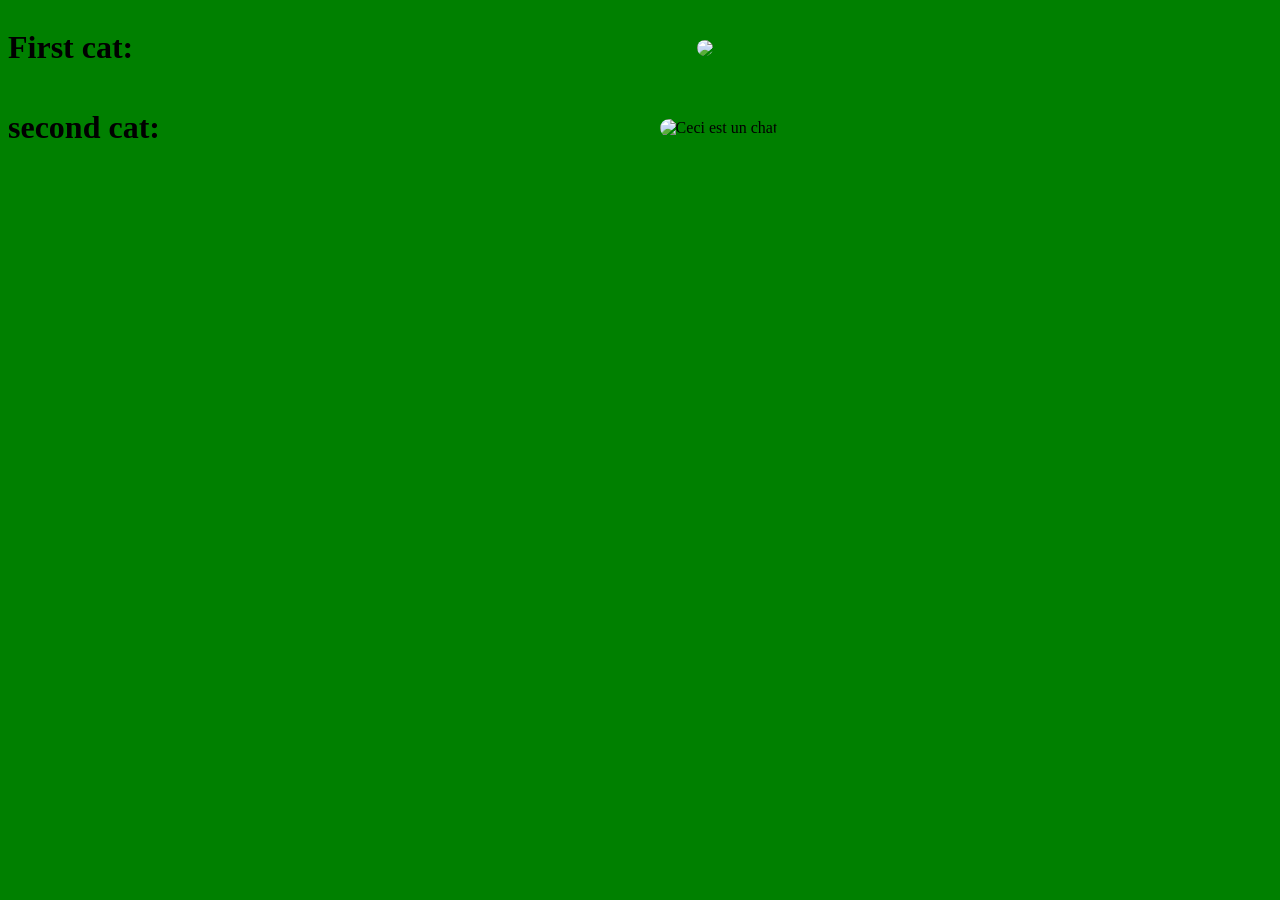
==== Chapitre2_Exo1/index.html @ 19771270 "chap 2 exo 1" ====
<!DOCTYPE html>
<html>
<head>
    <title>Sandbox</title>
    <meta charset="UTF-8" />
    <link rel="stylesheet" href="style.css">
</head>

<body>
<div id="app"></div>
<div class="first-card">
    <h1 class="card-title">First cat:</h1>
    <img src="https://placecats.com/400/200" class="card-img" />
</div>
<div class="second-card">
    <h1 class="card-title">second cat:</h1>
</div>
<script src="index.js"></script>
</body>
</html>
---- Chapitre2_Exo1/style.css ----
body {
    background-color: green;
}
div {
    display: flex;
    justify-content: center;
    align-items: center;
    gap: 5px;
}
img {
   height: auto;
   border-radius: 50px;
    margin: 0 auto;
    padding: 20px;
}
h1 {
    text-align: center;
}
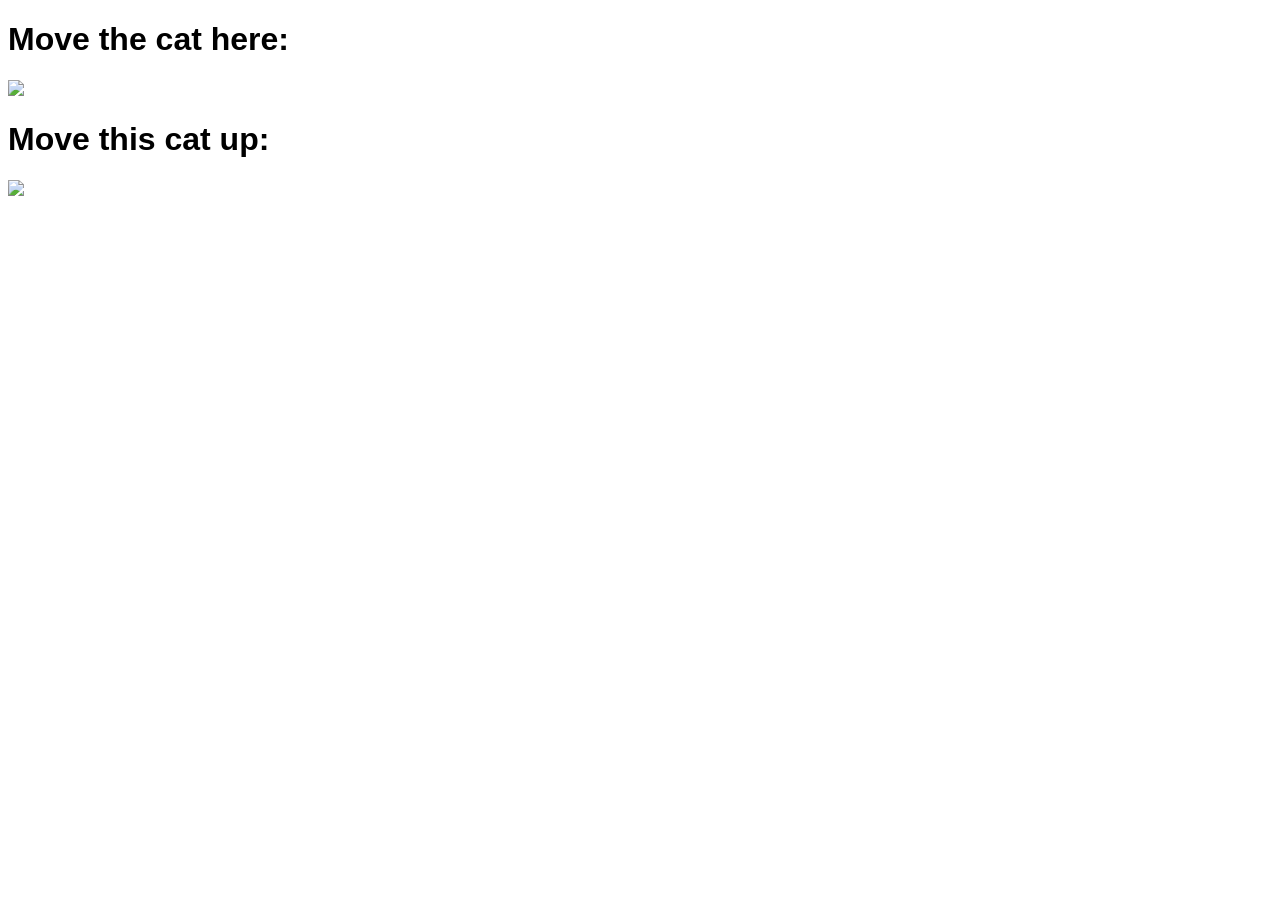
==== commit 4de67a88: "Readme change" ====
--- a/Chapitre2_Exo1/index.html
+++ b/Chapitre2_Exo1/index.html
@@ -3,18 +3,23 @@
 <head>
     <title>Sandbox</title>
     <meta charset="UTF-8" />
-    <link rel="stylesheet" href="style.css">
+    <style>
+        body {
+            font-family: sans-serif;
+        }
+    </style>
 </head>
 
 <body>
 <div id="app"></div>
-<div class="first-card">
-    <h1 class="card-title">First cat:</h1>
-    <img src="https://placecats.com/400/200" class="card-img" />
+<div id="first-div">
+    <h1>Move the cat here:</h1>
+    <img src="https://placecats.com/200/139" id="first-cat-img" />
 </div>
-<div class="second-card">
-    <h1 class="card-title">second cat:</h1>
+<div id="second-div">
+    <h1>Move this cat up:</h1>
+    <img src="https://placecats.com/200/135" id="second-cat-img" />
 </div>
-<script src="index.js"></script>
+<script src="script.js"></script>
 </body>
 </html>
